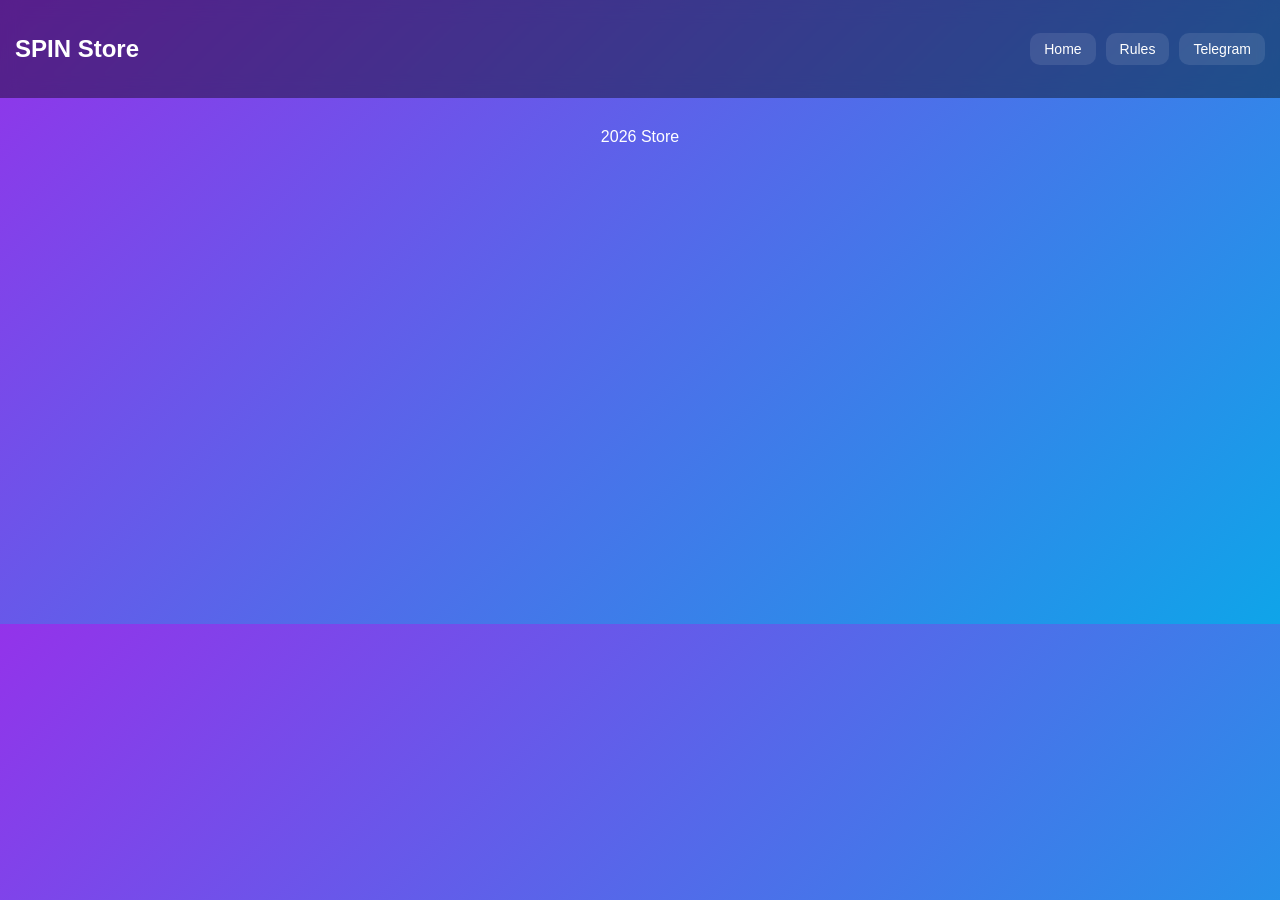
==== rule.html @ 5e865381 "Update rule.html" ====
<!DOCTYPE html>
<html>
<head>
  <title>Rules</title>
  <meta name="viewport" content="width=device-width, initial-scale=1.0">
  <link rel="stylesheet" href="style.css">
</head>
<body>

<nav>
  <h2>SPIN Store</h2>
  <div class="nav-boxes">
    <div class="nav-box" onclick="goPage('index.html')">Home</div>
    <div class="nav-box" onclick="goPage('rule.html')">Rules</div>
    <div class="nav-box" onclick="goPage('telegram.html')">Telegram</div>
  </div>
</nav>

<footer> 2026 Store</footer>

<script src="script.js"></script>
</body>
</html>
---- style.css ----
/* 🌌 BACKGROUND */
body {
  margin: 0;
  font-family: sans-serif;
  color: white;
  background: linear-gradient(-45deg,#0f172a,#1e3a8a,#0ea5e9,#9333ea);
  background-size: 400% 400%;
  animation: bg 10s ease infinite;
}

@keyframes bg {
  0% { background-position: 0% }
  50% { background-position: 100% }
  100% { background-position: 0% }
}

/* 🧱 NAVBAR */
nav {
  display: flex;
  justify-content: space-between;
  align-items: center;
  padding: 15px;
  background: rgba(0,0,0,0.4);
  backdrop-filter: blur(10px);
  flex-wrap: wrap;
}

.nav-boxes {
  display: flex;
  gap: 10px;
  flex-wrap: wrap;
}

.nav-box {
  padding: 8px 14px;
  border-radius: 10px;
  background: rgba(255,255,255,0.1);
  cursor: pointer;
  transition: 0.3s;
  font-size: 14px;
}

.nav-box:hover {
  background: #0ea5e9;
  transform: translateY(-2px);
  box-shadow: 0 0 10px #0ea5e9;
}

/* HEADER */
header {
  text-align: center;
  padding: 20px;
}

/* CATEGORY BUTTONS HORIZONTAL LINE */
.category-buttons {
  display: flex;
  justify-content: center;
  gap: 10px;
  padding: 10px;
  flex-wrap: nowrap;          /* stay in one line */
}

.category-buttons button {
  padding: 8px 12px;           /* smaller padding */
  border: none;
  border-radius: 20px;
  background: #3b82f6;
  color: white;
  cursor: pointer;
  transition: 0.3s;
  flex: 1 1 auto;              /* shrink to fit available space */
  min-width: 80px;             /* optional minimum size */
  text-align: center;
}

.category-buttons button:hover {
  transform: scale(1.05);
  box-shadow: 0 0 10px #3b82f6;
}

/* 🛒 PRODUCT GRID (MAX 5 PER ROW) */
.container {
  display: grid;
  grid-template-columns: repeat(5, 1fr);
  gap: 20px;
  padding: 20px;
  max-width: 1400px;
  margin: auto;
}

/* 💎 CARD */
.card {
  background: rgba(255,255,255,0.08);
  backdrop-filter: blur(10px);
  padding: 15px;
  border-radius: 12px;
  transition: 0.3s;
  border: 1px solid rgba(255,255,255,0.1);
}

.card:hover {
  transform: translateY(-5px);
  box-shadow: 0 0 20px rgba(14,165,233,0.6);
}

/* TEXT */
.subtitle {
  font-size: 13px;
  color: #cbd5f5;
  margin: 5px 0;
}

.price {
  color: #22c55e;
  font-weight: bold;
  margin-bottom: 8px;
}

/* 🔥 BUTTON */
button {
  width: 100%;
  padding: 10px;
  border: none;
  background: linear-gradient(45deg,#06b6d4,#3b82f6,#9333ea);
  color: white;
  border-radius: 8px;
  cursor: pointer;
  transition: 0.3s;
}

button:hover {
  transform: scale(1.05);
  box-shadow: 0 0 15px #3b82f6;
}

/* FOOTER */
footer {
  text-align: center;
  padding: 10px;
  margin-top: 20px;
}

/* ✈️ TELEGRAM LOGO ANIMATION */
.telegram-logo {
  display: flex;
  justify-content: center;
  margin-bottom: 15px;
}

.telegram-logo img {
  width: 80px;
  animation: float 3s ease-in-out infinite, glow 2s infinite alternate;
}

@keyframes float {
  0% { transform: translateY(0); }
  50% { transform: translateY(-10px); }
  100% { transform: translateY(0); }
}

@keyframes glow {
  from { filter: drop-shadow(0 0 5px #0ea5e9); }
  to { filter: drop-shadow(0 0 20px #0ea5e9); }
}

/* 📱 TABLET */
@media (max-width: 1024px) {
  .container {
    grid-template-columns: repeat(3, 1fr);
  }
}

/* 📱 MOBILE */
@media (max-width: 600px) {
  .container {
    grid-template-columns: repeat(1, 1fr);
  }

  nav {
    flex-direction: column;
    text-align: center;
  }

  .nav-boxes {
    justify-content: center;
    margin-top: 10px;
  }

  .category-buttons {
    gap: 8px;
    padding: 8px;
  }
}
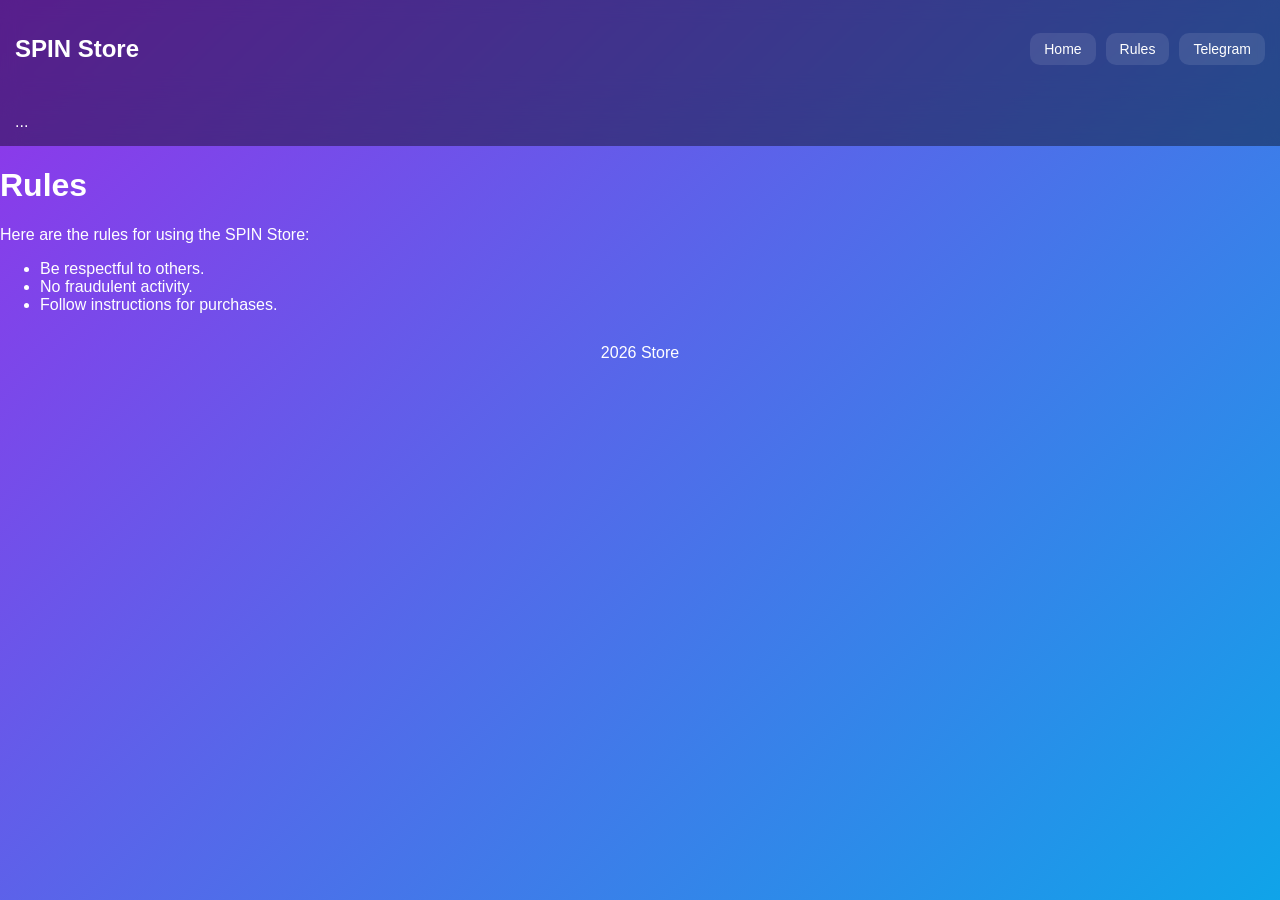
==== commit 5c5c908c: "Update rule.html" ====
--- a/rule.html
+++ b/rule.html
@@ -16,7 +16,21 @@
   </div>
 </nav>
 
-<footer> 2026 Store</footer>
+<body>
+    <nav> ... </nav>
+
+    <main>
+        <h1>Rules</h1>
+        <p>Here are the rules for using the SPIN Store:</p>
+        <ul>
+            <li>Be respectful to others.</li>
+            <li>No fraudulent activity.</li>
+            <li>Follow instructions for purchases.</li>
+        </ul>
+    </main>
+
+    <footer>2026 Store</footer>
+</body>
 
 <script src="script.js"></script>
 </body>
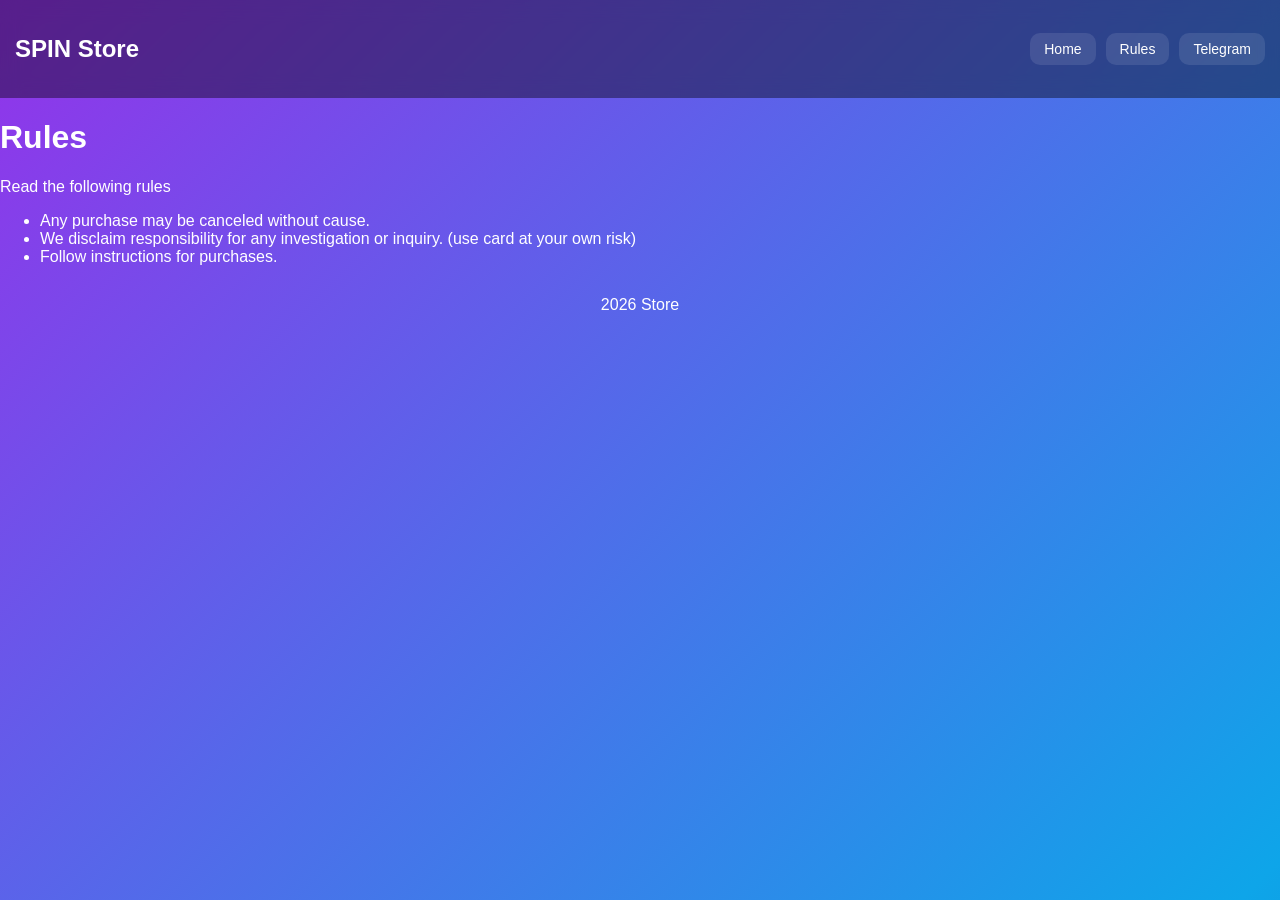
==== commit 6ab7dfa0: "Update rule.html" ====
--- a/rule.html
+++ b/rule.html
@@ -17,14 +17,13 @@
 </nav>
 
 <body>
-    <nav> ... </nav>
 
     <main>
         <h1>Rules</h1>
-        <p>Here are the rules for using the SPIN Store:</p>
+        <p>Read the following rules</p>
         <ul>
-            <li>Be respectful to others.</li>
-            <li>No fraudulent activity.</li>
+            <li>Any purchase may be canceled without cause.</li>
+            <li>We disclaim responsibility for any investigation or inquiry. (use card at your own risk)</li>
             <li>Follow instructions for purchases.</li>
         </ul>
     </main>
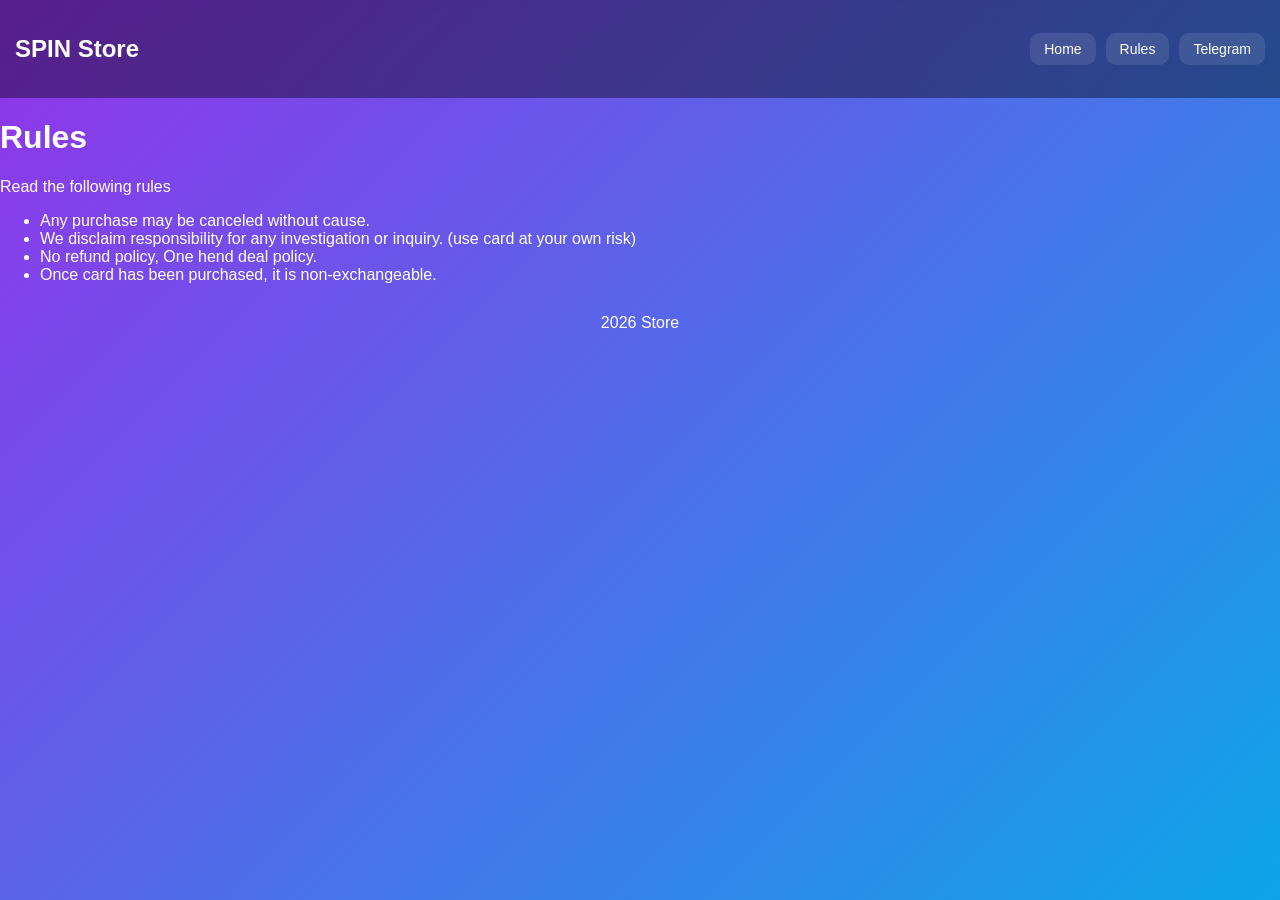
==== commit f37c4e8b: "Update rule.html" ====
--- a/rule.html
+++ b/rule.html
@@ -24,7 +24,8 @@
         <ul>
             <li>Any purchase may be canceled without cause.</li>
             <li>We disclaim responsibility for any investigation or inquiry. (use card at your own risk)</li>
-            <li>Follow instructions for purchases.</li>
+            <li>No refund policy, One hend deal policy.</li>
+            <li>Once card has been purchased, it is non-exchangeable.</li>
         </ul>
     </main>
 
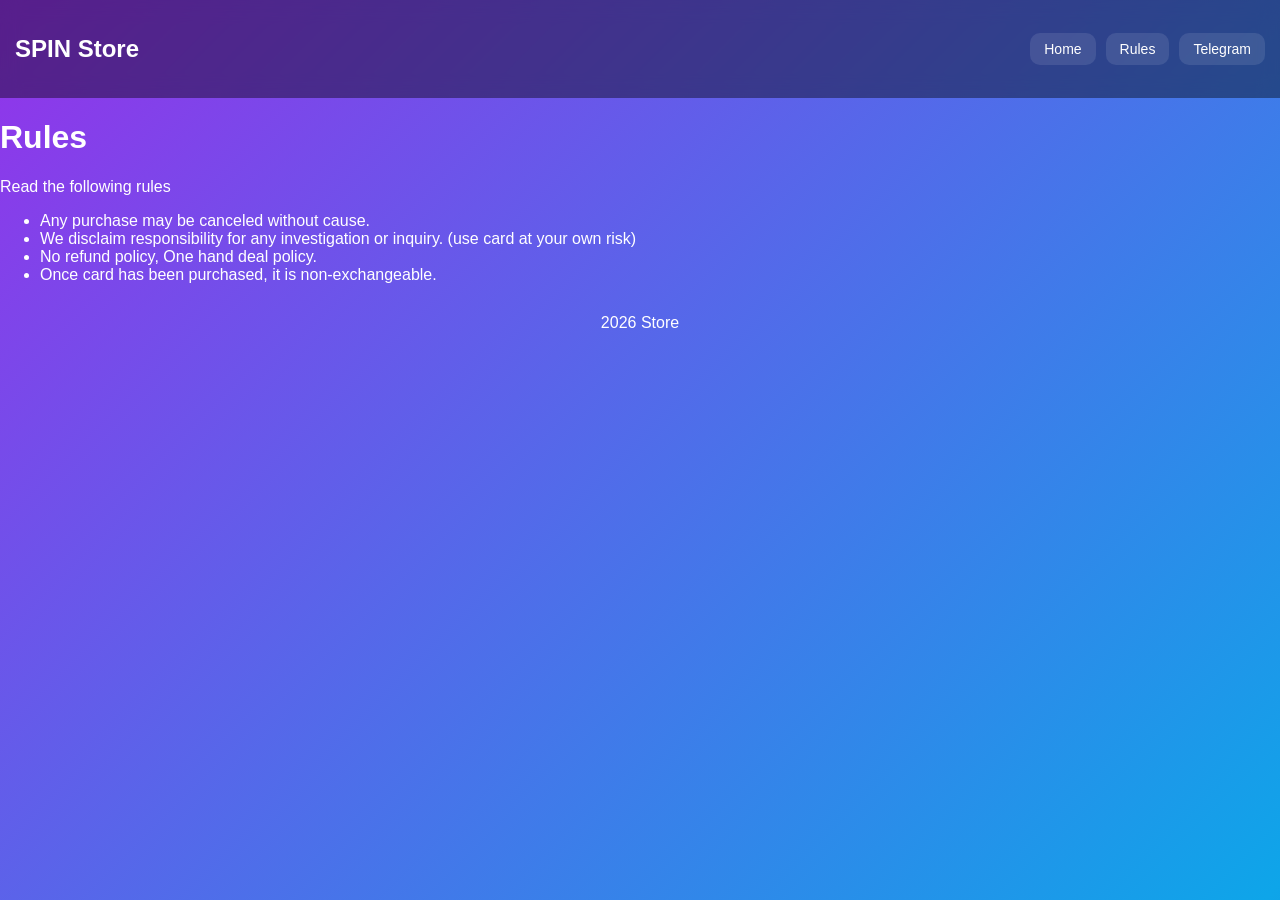
==== commit 378233fe: "Update rule.html" ====
--- a/rule.html
+++ b/rule.html
@@ -24,7 +24,7 @@
         <ul>
             <li>Any purchase may be canceled without cause.</li>
             <li>We disclaim responsibility for any investigation or inquiry. (use card at your own risk)</li>
-            <li>No refund policy, One hend deal policy.</li>
+            <li>No refund policy, One hand deal policy.</li>
             <li>Once card has been purchased, it is non-exchangeable.</li>
         </ul>
     </main>
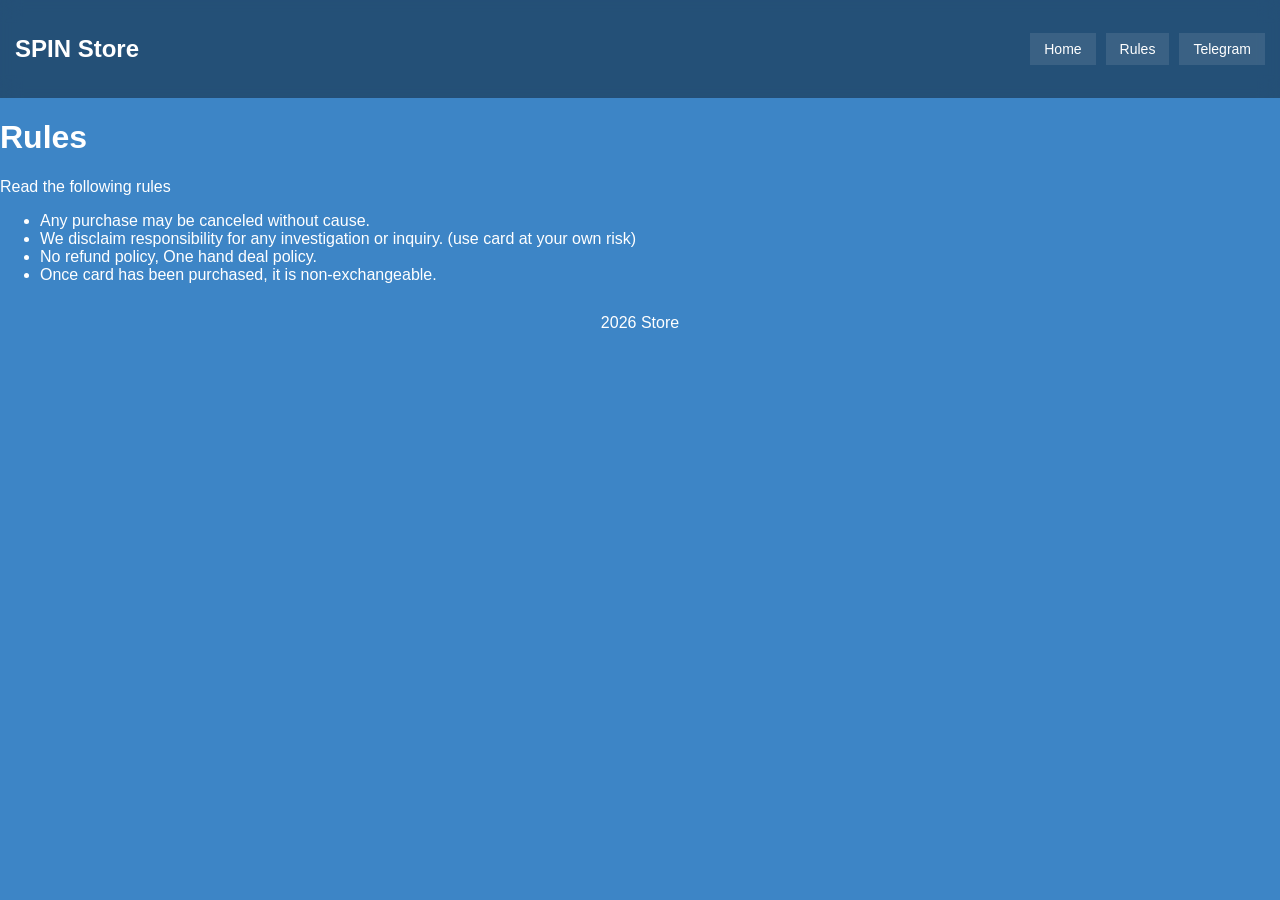
==== commit c72adcda: "Update rule.html" ====
--- a/rule.html
+++ b/rule.html
@@ -2,6 +2,7 @@
 <html>
 <head>
   <title>Rules</title>
+  <meta charset="UTF-8">
   <meta name="viewport" content="width=device-width, initial-scale=1.0">
   <link rel="stylesheet" href="style.css">
 </head>
--- a/style.css
+++ b/style.css
@@ -1,11 +1,10 @@
-/* 🌌 BACKGROUND */
+ /* 🌌 BACKGROUND */
 body {
   margin: 0;
   font-family: sans-serif;
   color: white;
-  background: linear-gradient(-45deg,#0f172a,#1e3a8a,#0ea5e9,#9333ea);
+  background: #3d85c6;
   background-size: 400% 400%;
-  animation: bg 10s ease infinite;
 }
 
 @keyframes bg {
@@ -33,7 +32,7 @@
 
 .nav-box {
   padding: 8px 14px;
-  border-radius: 10px;
+  border-radius: 0px;
   background: rgba(255,255,255,0.1);
   cursor: pointer;
   transition: 0.3s;
@@ -64,7 +63,7 @@
 .category-buttons button {
   padding: 8px 12px;           /* smaller padding */
   border: none;
-  border-radius: 20px;
+  border-radius: 0px;
   background: #3b82f6;
   color: white;
   cursor: pointer;
@@ -89,12 +88,44 @@
   margin: auto;
 }
 
+.popup {
+  position: fixed;
+  top: 0;
+  left: 0;
+  width: 100%;
+  height: 100%;
+  background: rgba(0,0,0,0.6);
+  display: flex;
+  justify-content: center;
+  align-items: center;
+  z-index: 999;
+}
+
+.popup-box {
+  background: #4b4b6a;
+  padding: 20px;
+  border-radius: 10px;
+  text-align: center;
+  color: white;
+  width: 250px;
+}
+
+.popup-box button {
+  margin-top: 10px;
+  padding: 8px;
+  border: none;
+  background: #02c285;
+  color: white;
+  cursor: pointer;
+  border-radius: 6px;
+}
+
 /* 💎 CARD */
 .card {
   background: rgba(255,255,255,0.08);
   backdrop-filter: blur(10px);
   padding: 15px;
-  border-radius: 12px;
+  border-radius: 0px;
   transition: 0.3s;
   border: 1px solid rgba(255,255,255,0.1);
 }
@@ -116,13 +147,18 @@
   font-weight: bold;
   margin-bottom: 8px;
 }
+.details {
+  color: #a8b8bf;
+  font-style: Normal;
+  margin-bottom: 7px;
+}
 
 /* 🔥 BUTTON */
 button {
   width: 100%;
   padding: 10px;
   border: none;
-  background: linear-gradient(45deg,#06b6d4,#3b82f6,#9333ea);
+  background: #02c285;
   color: white;
   border-radius: 8px;
   cursor: pointer;
@@ -164,6 +200,32 @@
   to { filter: drop-shadow(0 0 20px #0ea5e9); }
 }
 
+.top-bar {
+  display: flex;
+  justify-content: space-between;
+  align-items: center;
+  background: #4b4b6a;
+  padding: 8px 12px;
+  border-radius: 10px;
+}
+
+.left {
+  display: flex;
+  align-items: center;
+  gap: 8px;
+}
+
+.logo {
+  width: 22px;
+  height: 22px;
+  border-radius: 4px;
+  box-shadow: 0 0 8px #0ea5e9;
+}
+
+.close-btn {
+  cursor: pointer;
+}
+
 /* 📱 TABLET */
 @media (max-width: 1024px) {
   .container {
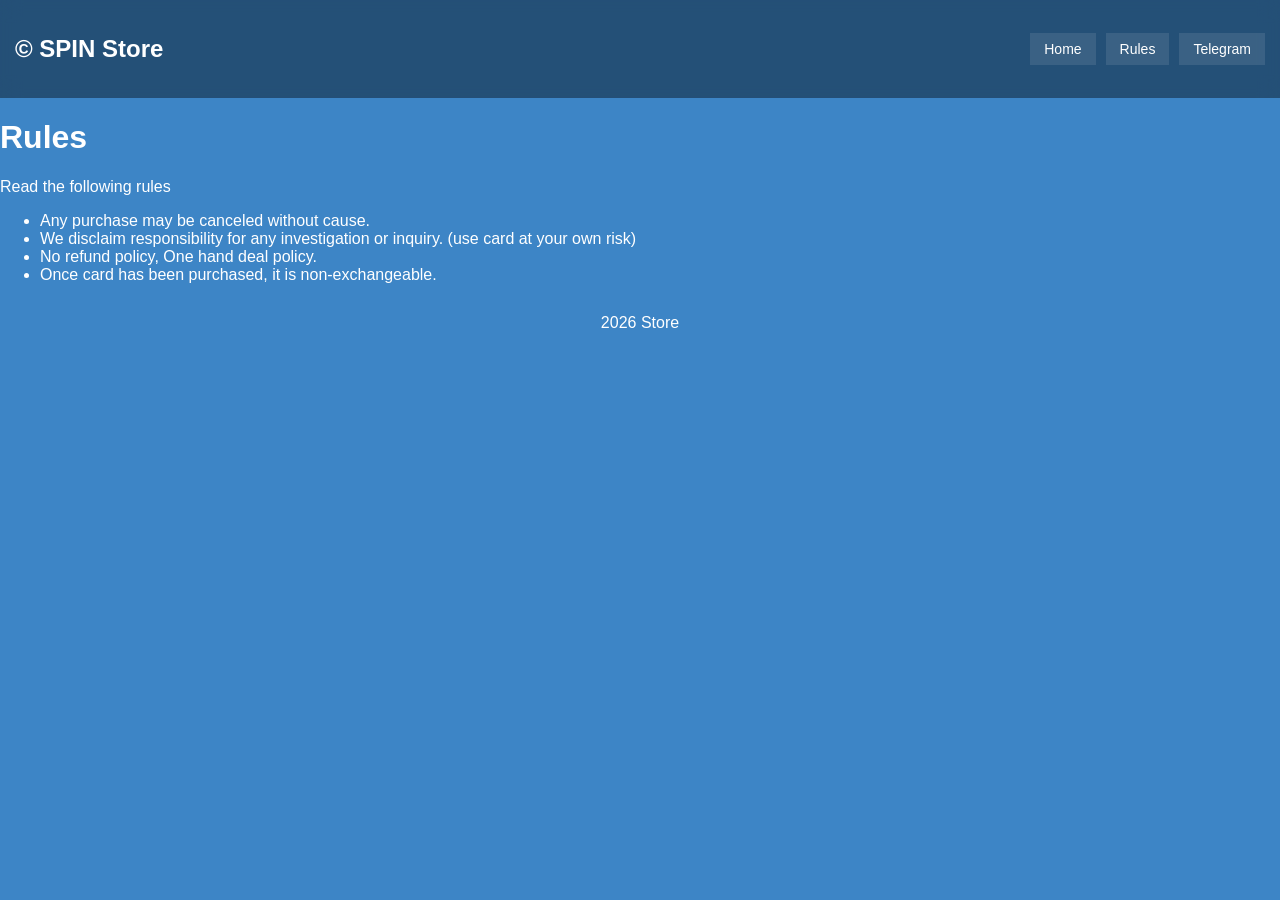
==== commit b49182b8: "Update rule.html" ====
--- a/rule.html
+++ b/rule.html
@@ -9,7 +9,7 @@
 <body>
 
 <nav>
-  <h2>SPIN Store</h2>
+  <h2>© SPIN Store</h2>
   <div class="nav-boxes">
     <div class="nav-box" onclick="goPage('index.html')">Home</div>
     <div class="nav-box" onclick="goPage('rule.html')">Rules</div>
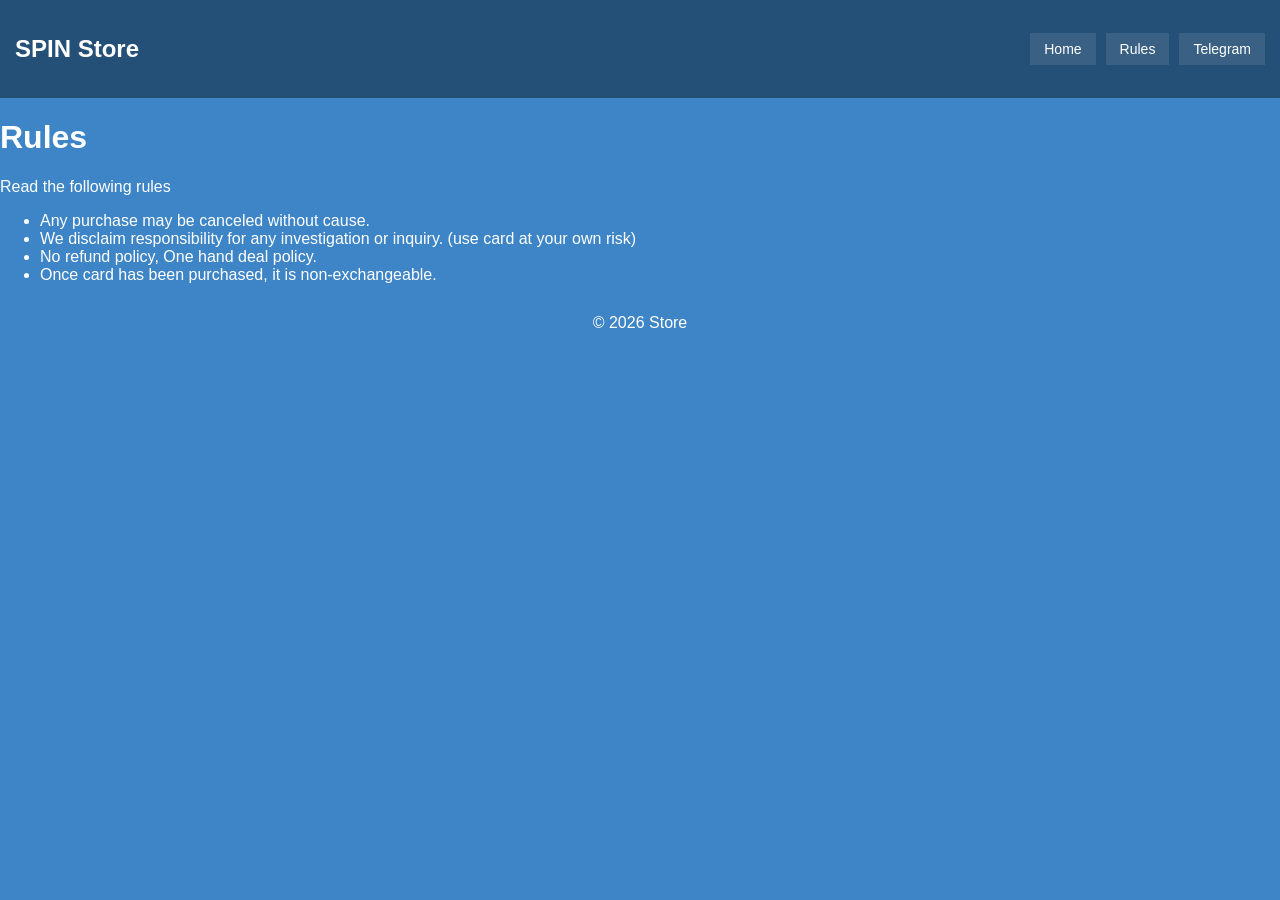
==== commit 6adfb739: "Update rule.html" ====
--- a/rule.html
+++ b/rule.html
@@ -9,7 +9,7 @@
 <body>
 
 <nav>
-  <h2>© SPIN Store</h2>
+  <h2>SPIN Store</h2>
   <div class="nav-boxes">
     <div class="nav-box" onclick="goPage('index.html')">Home</div>
     <div class="nav-box" onclick="goPage('rule.html')">Rules</div>
@@ -30,7 +30,7 @@
         </ul>
     </main>
 
-    <footer>2026 Store</footer>
+    <footer>© 2026 Store</footer>
 </body>
 
 <script src="script.js"></script>
